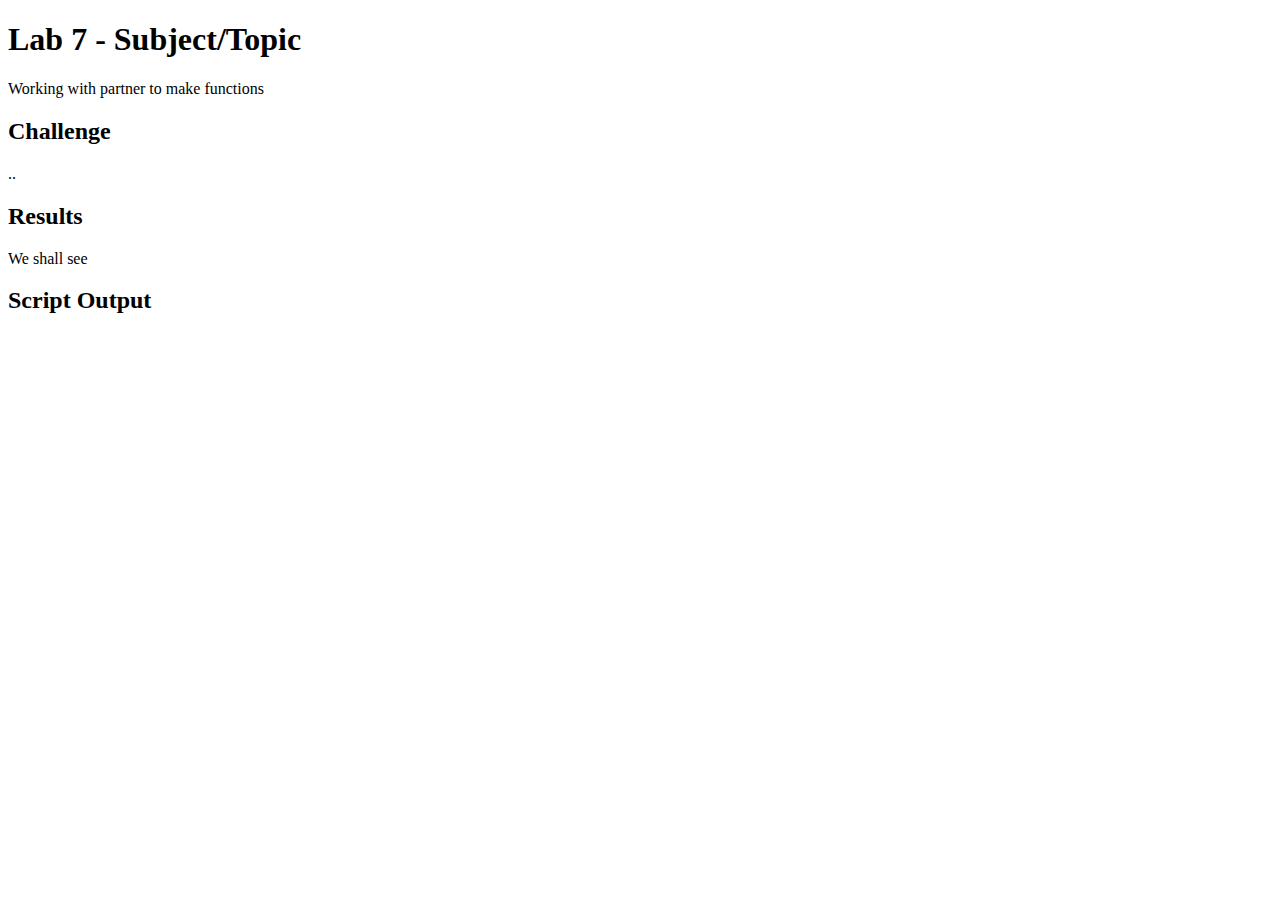
==== lab 7/index.html @ 6cad9830 "lab7" ====
<!DOCTYPE html>
    <html>
        <head>
	        <title>Lab 7 - Subject/Topic</title>
	        <link rel="stylesheet" type="text/css" href="css/lab7.css">
    </head>
    <body>
	    <div id="content">
			    <h1>Lab 7 - Subject/Topic</h1>
                <p> Working with partner to make functions</p>
			    <h2>Challenge</h2>
			    <p> .. </p>
                <h2> Results </h3>
			    <p> We shall see </p>
                <div>
                    <h2>Script Output</h2>
                    <script src="js/lab7.js"></script>
                </div>
	    </div>
    </body>
</html>
---- lab 7/css/lab7.css ----
/* Here we can set styles for this lab page that we don't want to effect others pages */

/* the period in a CSS selector selects an element by class, e.g., class="minor-section" */
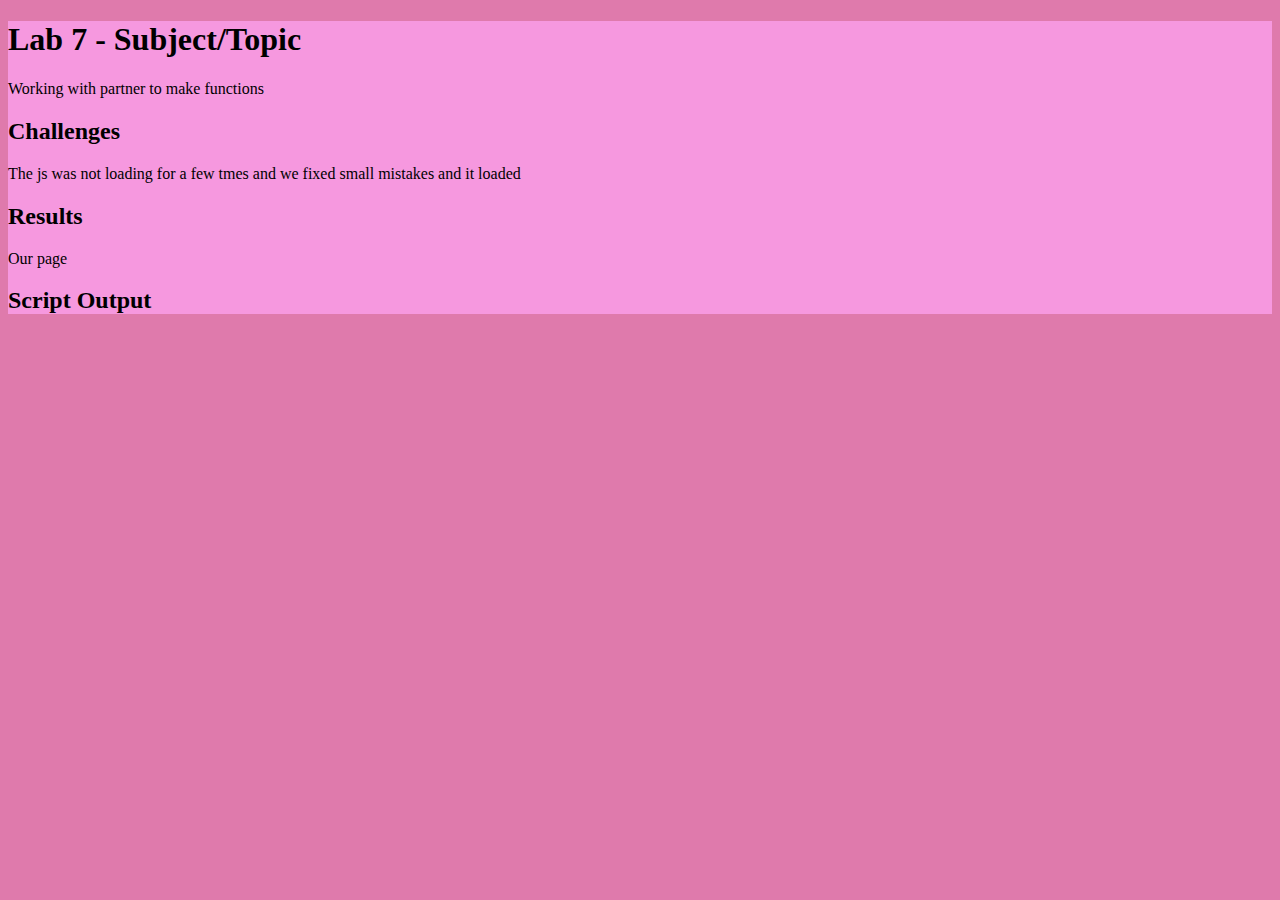
==== commit d415d6b8: "7" ====
--- a/lab 7/index.html
+++ b/lab 7/index.html
@@ -3,15 +3,20 @@
         <head>
 	        <title>Lab 7 - Subject/Topic</title>
 	        <link rel="stylesheet" type="text/css" href="css/lab7.css">
+            <style>
+                body {
+                  background-color: rgb(223, 122, 172);
+                }
+            </style>
     </head>
     <body>
 	    <div id="content">
 			    <h1>Lab 7 - Subject/Topic</h1>
                 <p> Working with partner to make functions</p>
-			    <h2>Challenge</h2>
-			    <p> .. </p>
+			    <h2>Challenges</h2>
+			    <p> The js was not loading for a few tmes and we fixed small mistakes and it loaded </p>
                 <h2> Results </h3>
-			    <p> We shall see </p>
+			    <p> Our page </p>
                 <div>
                     <h2>Script Output</h2>
                     <script src="js/lab7.js"></script>
--- a/lab 7/css/lab7.css
+++ b/lab 7/css/lab7.css
@@ -1,3 +1,6 @@
 /* Here we can set styles for this lab page that we don't want to effect others pages */
 
 /* the period in a CSS selector selects an element by class, e.g., class="minor-section" */
+#content {
+    background-color: #ffa4f3b8;
+  }